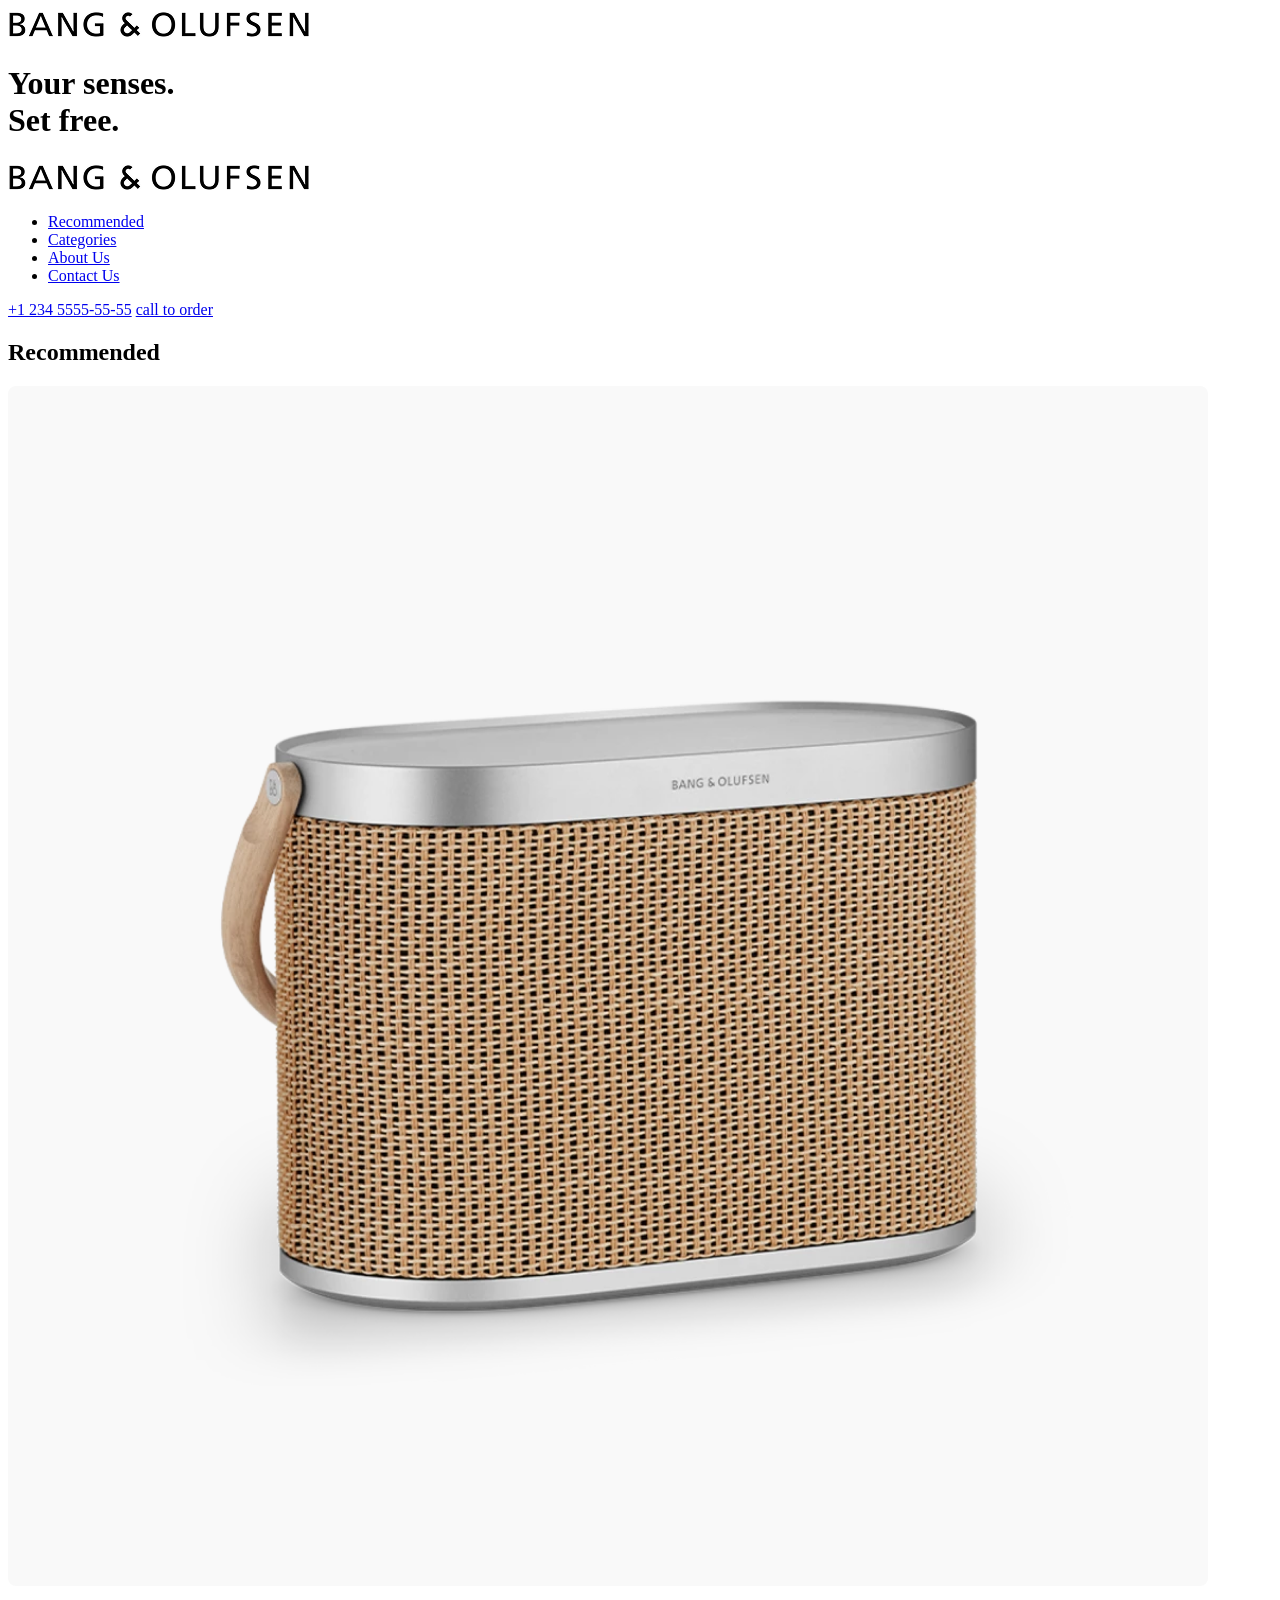
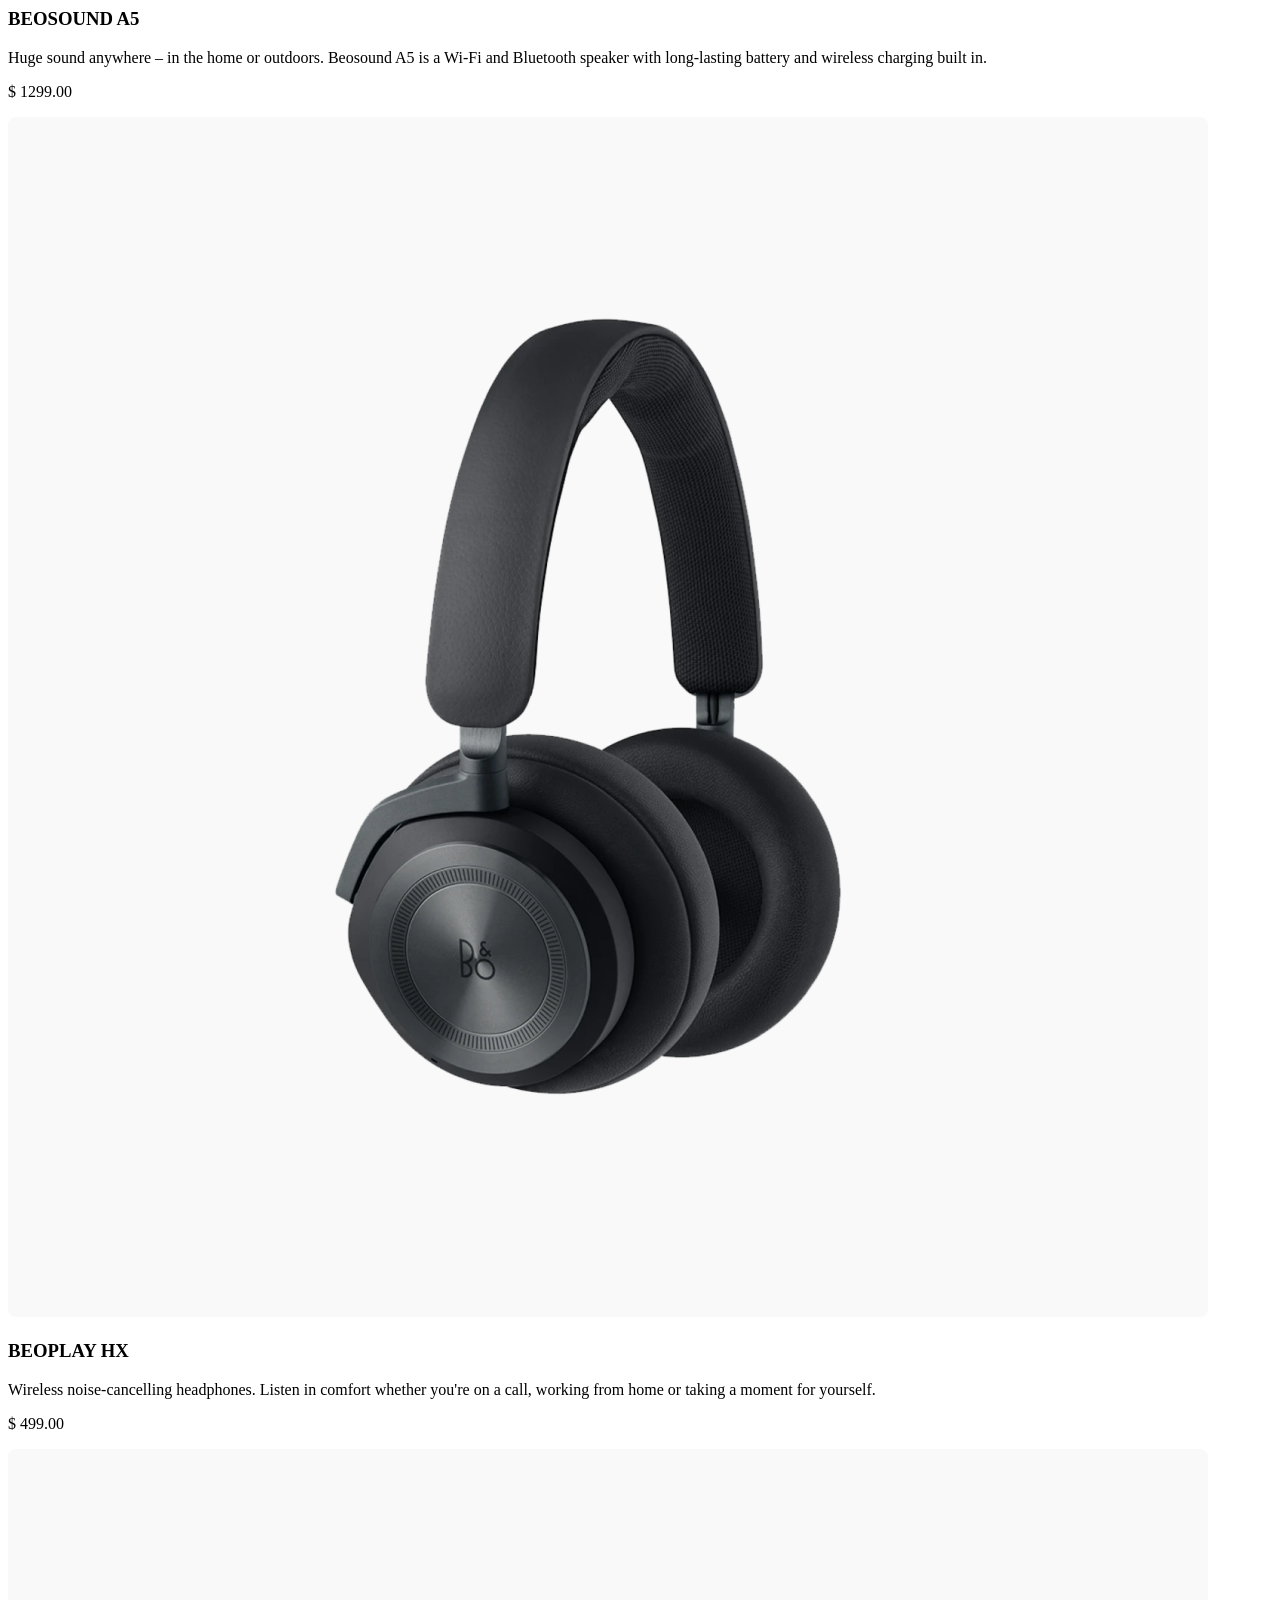
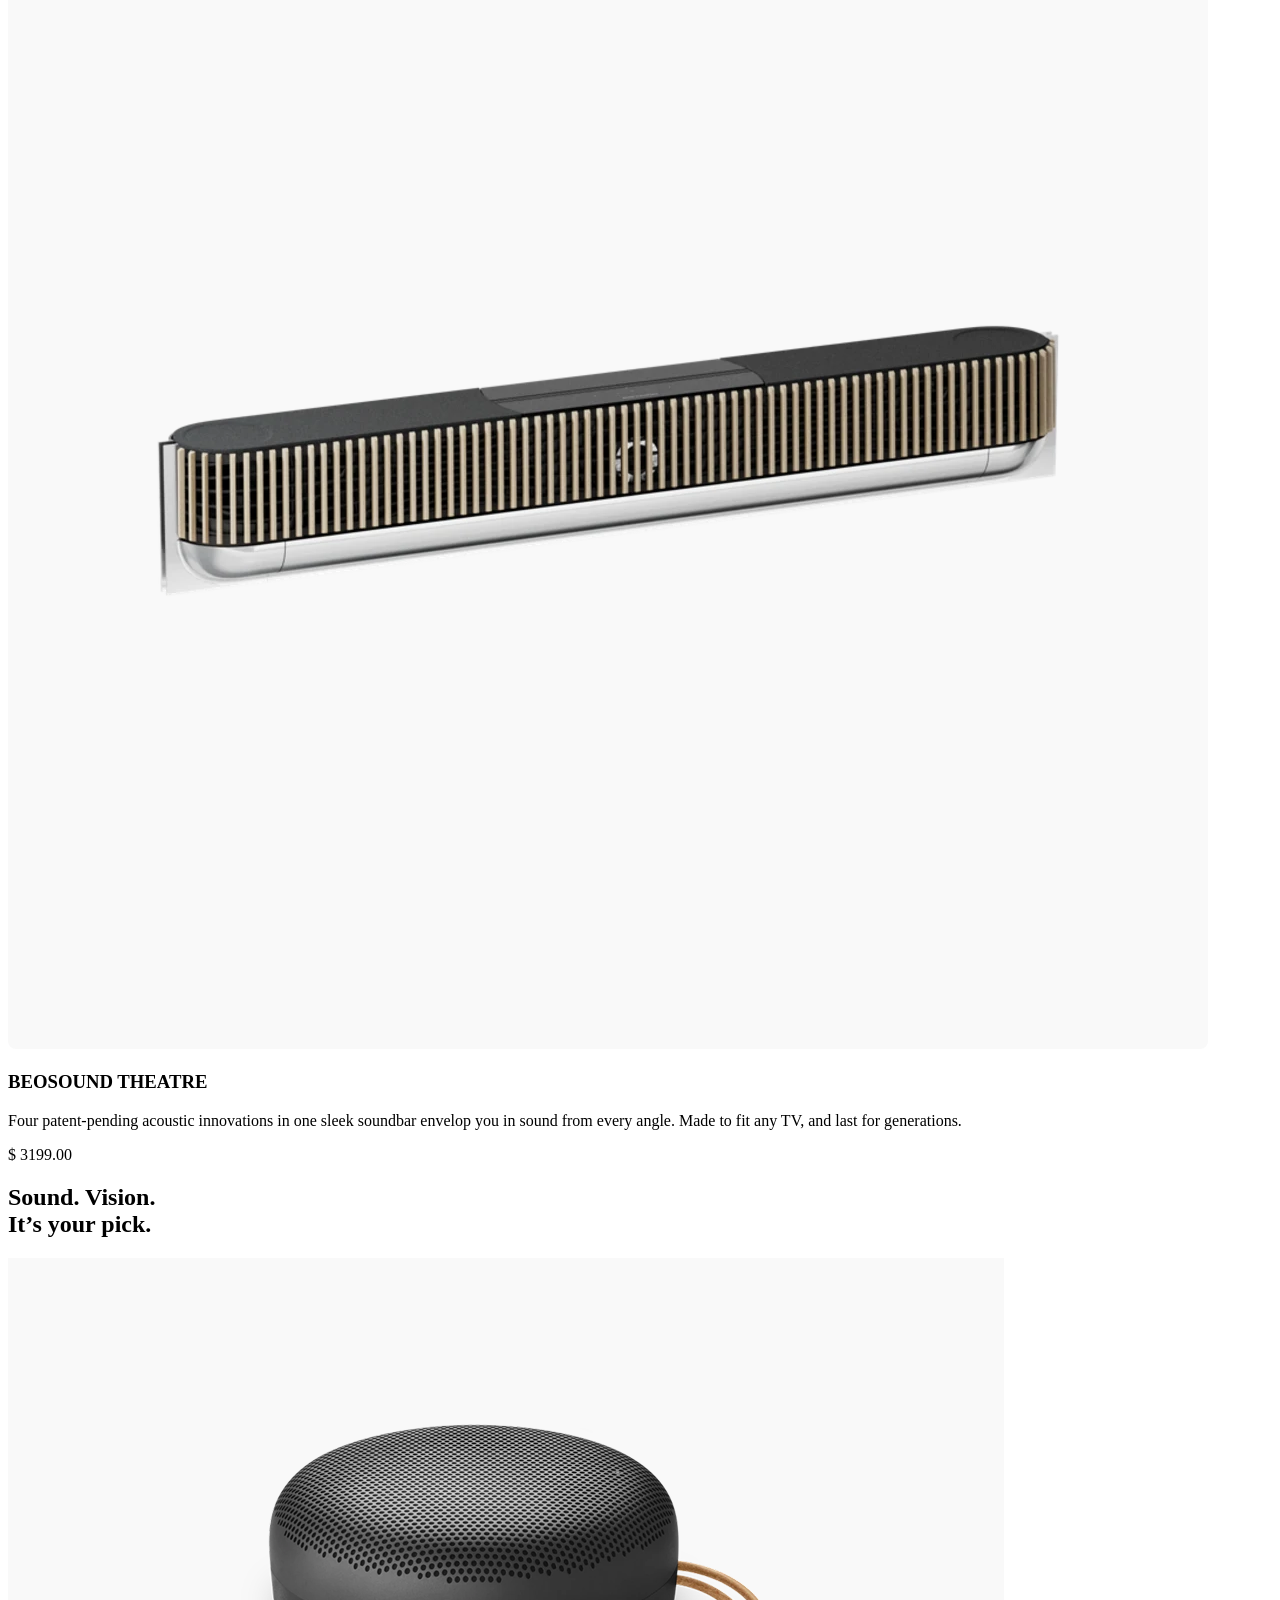
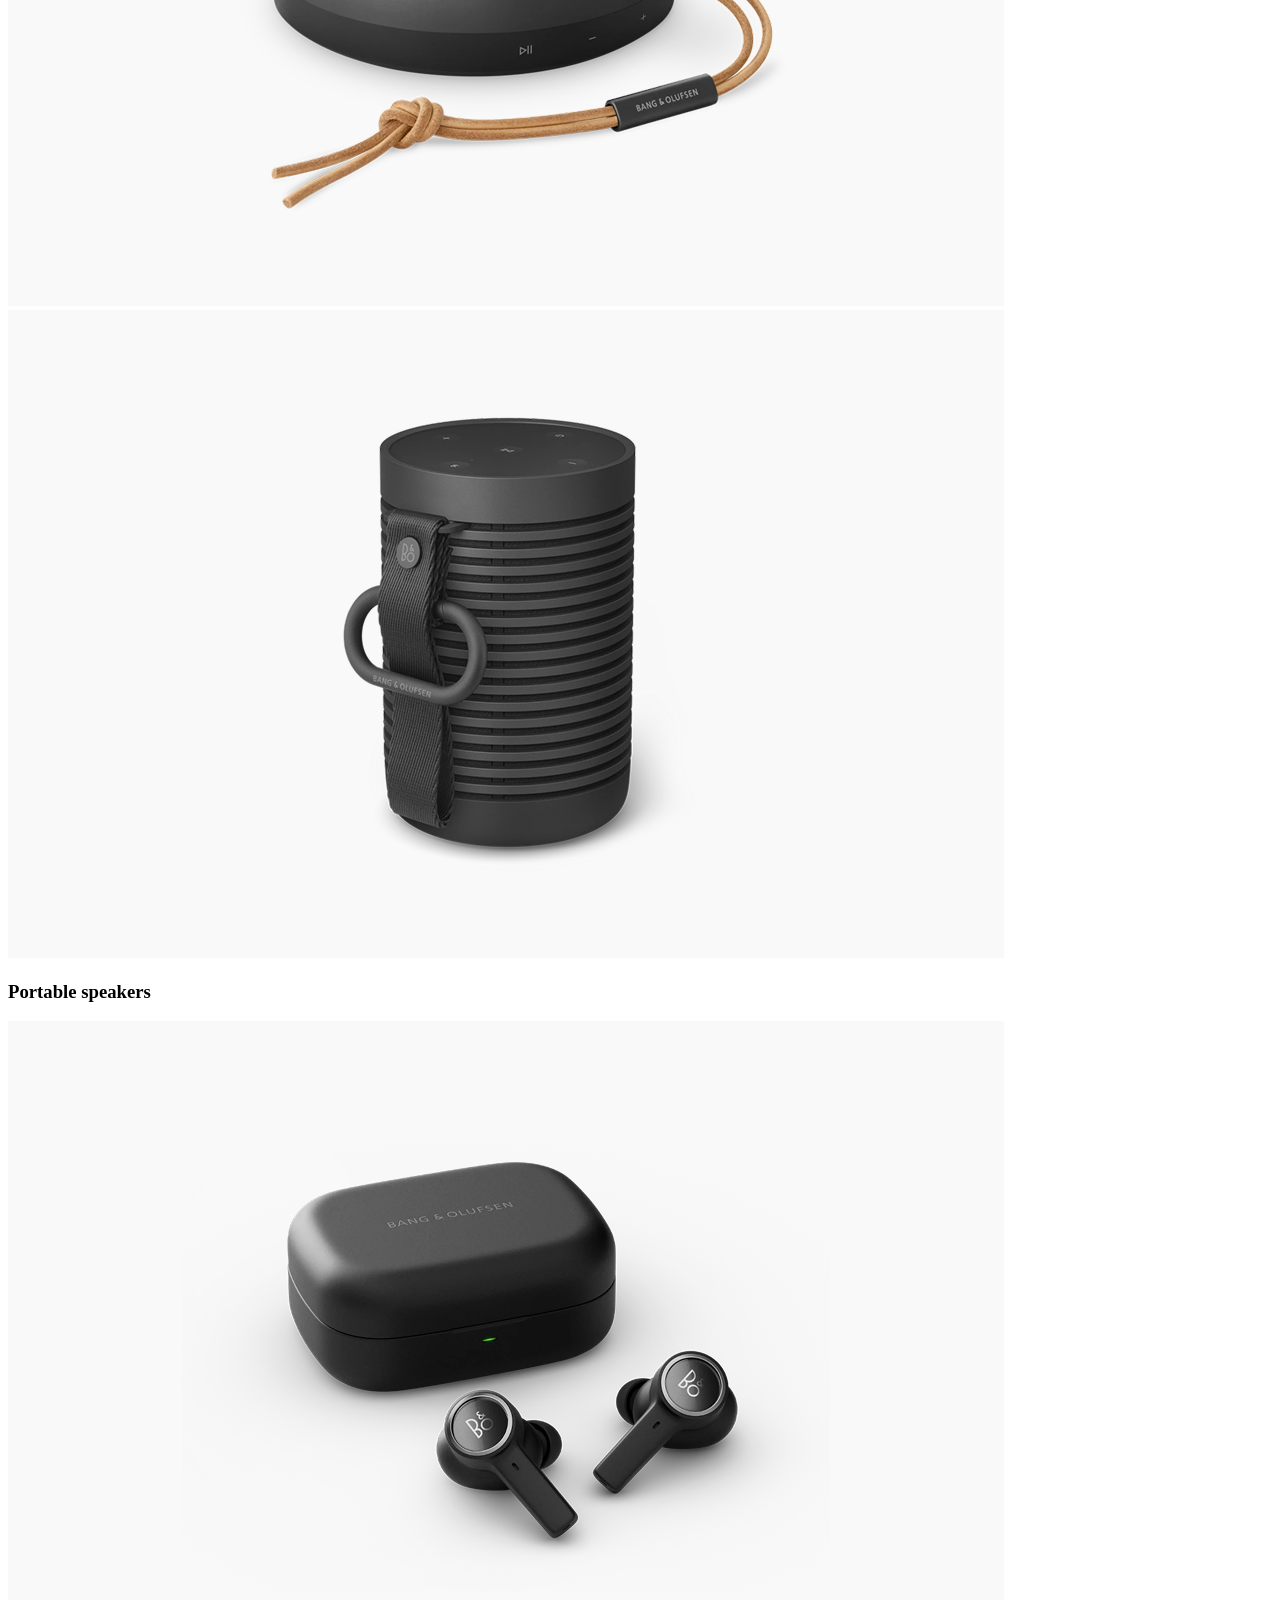
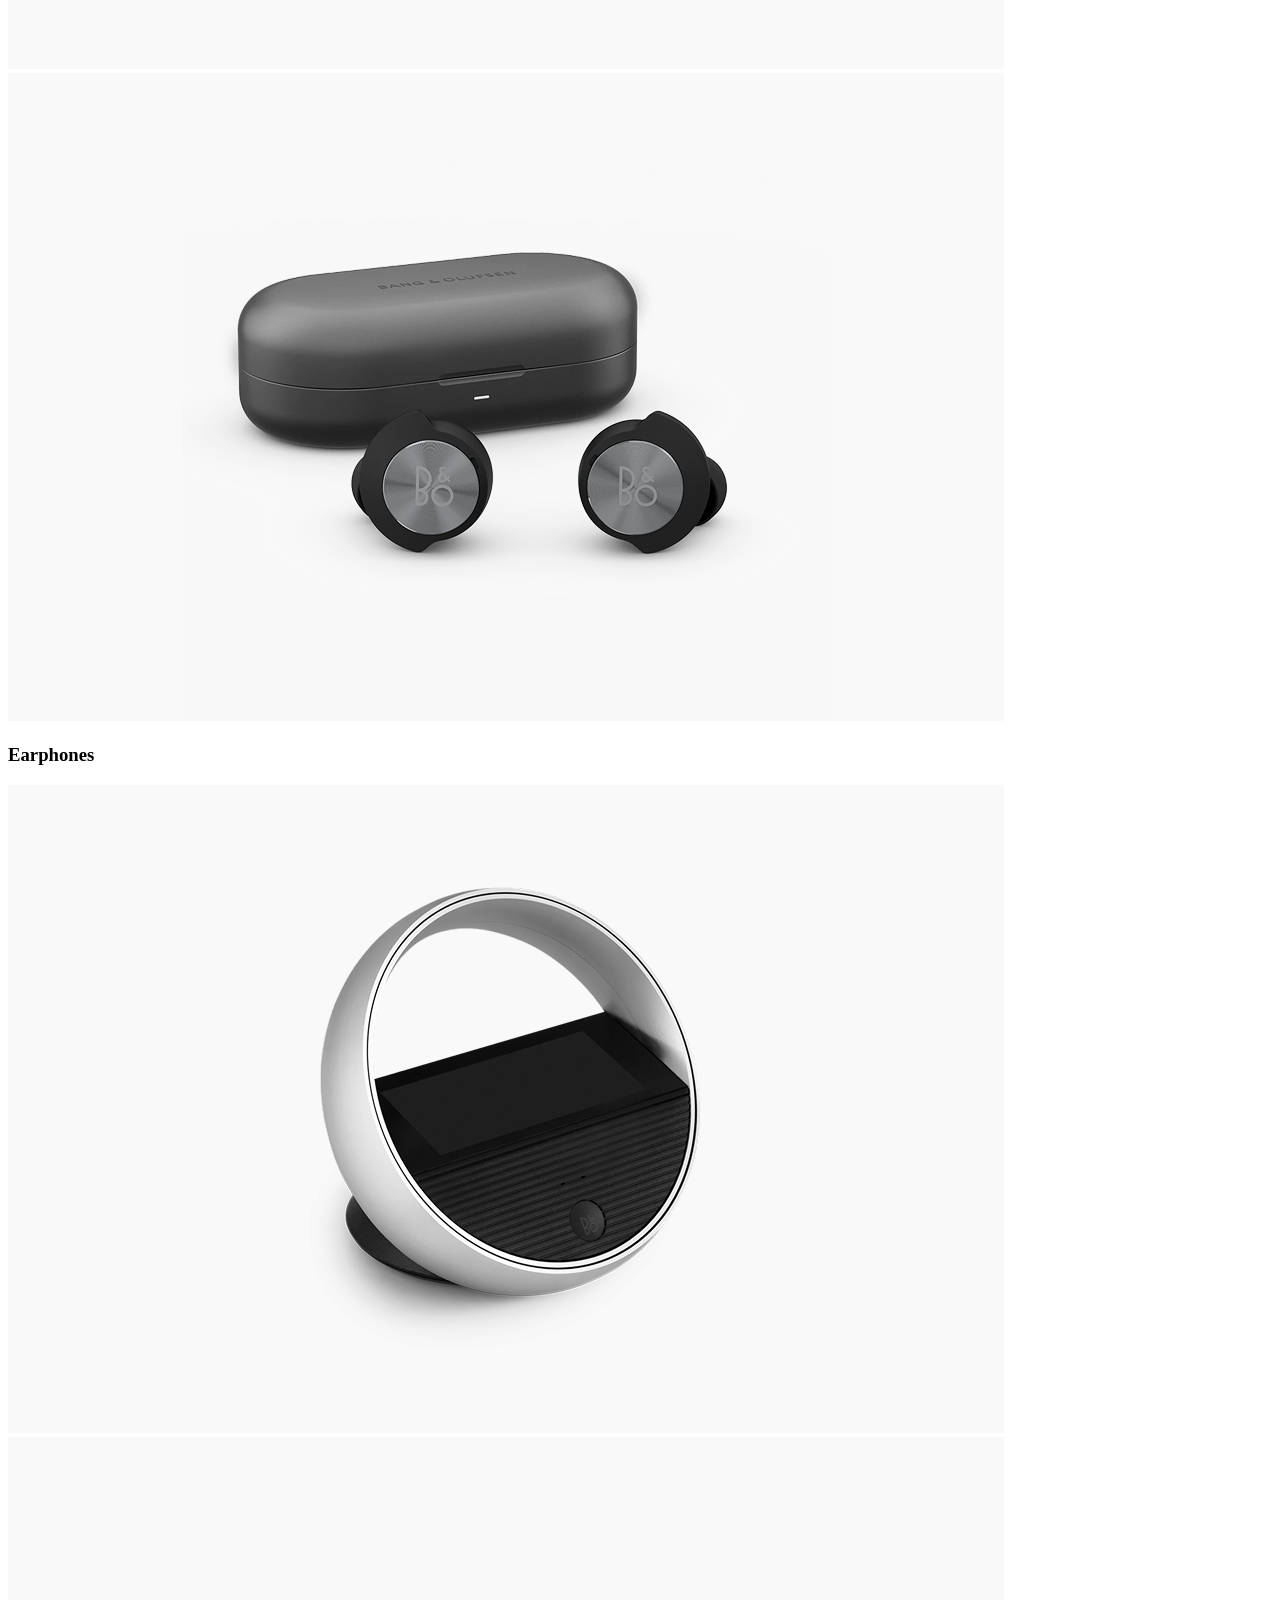
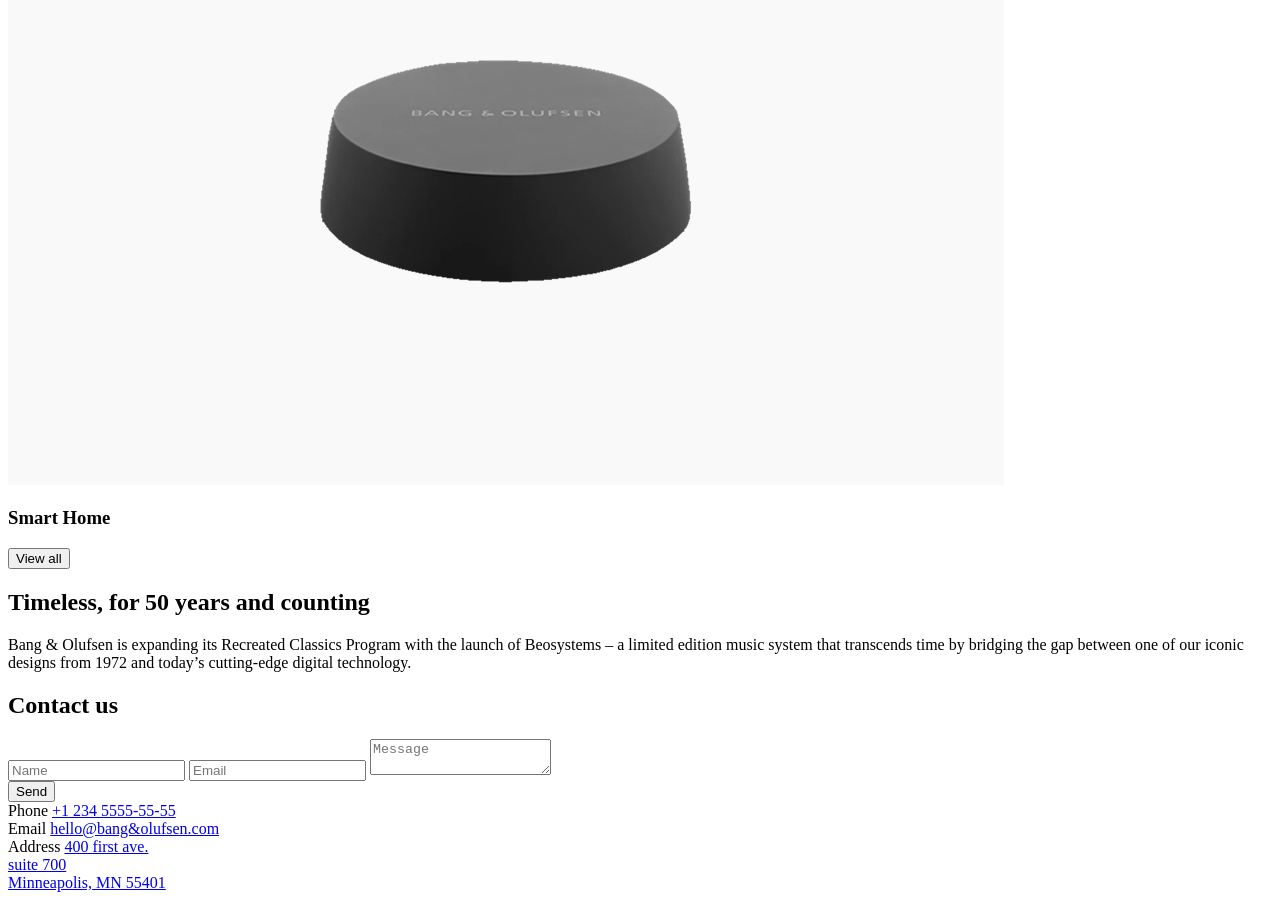
==== index.html @ 83c40ed9 "fixed" ====
<!-- #region page -->
<!doctype html>
<html lang="en" class="page">
  <head>
    <meta charset="UTF-8" />
    <meta
      name="viewport"
      content="width=device-width, initial-scale=1.0"
    />
    <title>Bose</title>
    <link rel="preconnect" href="https://fonts.googleapis.com">
    <link rel="preconnect"
      href="https://fonts.gstatic.com"
      crossorigin="anonymous">
    <link href="https://fonts.googleapis.com/css2?family=Manrope:wght@200..800&display=swap" rel="stylesheet">
    <link
      rel="stylesheet"
      href="src/styles/style.scss"
    />
    <script
      src="src/scripts/main.js"
      defer
    ></script>
  </head>
  <!-- #endregion -->
  <body class="page__body">
    <header class="header">
      <div class="container">
        <div class="header__content">
          <div class="top-bar">
            <a href="#" class="top-bar__logo-link">
              <img src="src/images/logo-2x.png"
              alt="Bose Logo"
              class="top-bar__logo">
            </a>
            <div class="top-bar__icons">
              <a href="tel:+1 234 5555-55-55" class="icon icon--phone"></a>
              <a href="#menu" class="icon icon--menu"></a>
            </div>
          </div>
          <div class="header__bottom">
            <h1 class="header__title">
              Your senses.
              <br>
              Set free.
            </h1>
          </div>
        </div>
      </div>
    </header>

    <aside class="menu page__menu" id="menu">
      <div class="container">
        <div class="top-bar menu__top">
          <a href="#" class="top-bar__logo-link">
            <img src="src/images/logo-2x.png"
            alt="Bose Logo"
            class="top-bar__logo">
          </a>
          <a href="#" class="icon icon--close"></a>
        </div>
        <div class="menu__bottom">
          <nav class="nav menu__nav">
            <ul class="nav__list">
              <li class="nav__item">
                <a class="nav__link" href="#recommended">Recommended</a>
              </li>
              <li class="nav__item">
                <a class="nav__link" href="#categories">Categories</a>
              </li>
              <li class="nav__item">
                <a class="nav__link" href="#about-us">About Us</a>
              </li>
              <li class="nav__item">
                <a class="nav__link" href="#contact-us">Contact Us</a>
              </li>
            </ul>
          </nav>
          <a href="tel:+1 234 5555-55-55" class="menu__phone-number">+1 234 5555-55-55</a>
          <a href="tel:+1 234 5555-55-55" class="menu__call-to-order">call to order</a>
        </div>
      </div>

    </aside>

    <main class="main">
      <div class="container">
        <div class="main__content">
          <section class="recommended" id="recommended">
            <h2 class="section-title">Recommended</h2>
            <div class="recommended__products">
              <article class="product recommended__product">
                <a href="#" class="product__link">
                  <img src="src/images/products/a5.png"
                  alt="BEOSOUND A5"
                  class="product__photo">
                </a>
                <h3 class="product__name">BEOSOUND A5</h3>
                <p class="product__description">Huge sound anywhere – in the home or outdoors. Beosound A5 is a Wi-Fi and Bluetooth speaker with long-lasting battery and wireless charging built in.</p>
                <p class="product__price">$ 1299.00</p>
              </article>
              <article class="product recommended__product">
                <a href="#" class="product__link">
                  <img src="src/images/products/hx.png"
                  alt="BEOPLAY HX"
                  class="product__photo">
                </a>
                <h3 class="product__name">BEOPLAY HX</h3>
                <p class="product__description">Wireless noise-cancelling headphones. Listen in comfort whether you're on a call, working from home or taking a moment for yourself.</p>
                <p class="product__price">$ 499.00</p>
              </article>
              <article class="product recommended__product">
                <a href="#" class="product__link">
                  <img src="src/images/products/theatre.png"
                  alt="BEOSOUND THEATRE"
                  class="product__photo">
                </a>
                <h3 class="product__name">BEOSOUND THEATRE</h3>
                <p class="product__description">Four patent-pending acoustic innovations in one sleek soundbar envelop you in sound from every angle. Made to fit any TV, and last for generations.</p>
                <p class="product__price">$ 3199.00</p>
              </article>
            </div>
          </section>

          <section class="categories" id="categories">
            <h2 class="section-title">
              Sound. Vision.
              <br>
              It’s your pick.
            </h2>

            <div class="categories__wrapper">
              <article class="category">
                <div class="category__photos">
                  <a href="#" class="category__link">
                    <img src="src/images/categories/portable-speakers-1.png"
                    alt="Portable speakers"
                    class="category__photo">
                  </a>
                  <a href="#" class="category__link">
                    <img src="src/images/categories/portable-speakers-2.png"
                    alt="Portable speakers"
                    class="category__photo">
                  </a>
                </div>

                <h3 class="category__title">Portable speakers</h3>
              </article>

              <article class="category">
                <div class="category__photos">
                  <a href="#" class="category__link">
                    <img src="src/images/categories/earphones-1.png"
                    alt="Earphones"
                    class="category__photo">
                  </a>
                  <a href="#" class="category__link">
                    <img src="src/images/categories/earphones-2.png"
                    alt="Earphones"
                    class="category__photo">
                  </a>
                </div>

                <h3 class="category__title">Earphones</h3>
              </article>

              <article class="category">
                <div class="category__photos">
                  <a href="#" class="category__link">
                    <img src="src/images/categories/smart-home-1.png"
                    alt="Smart Home"
                    class="category__photo">
                  </a>
                  <a href="#" class="category__link">
                    <img src="src/images/categories/smart-home-2.png"
                    alt="Smart Home"
                    class="category__photo">
                  </a>
                </div>

                <h3 class="category__title">Smart Home</h3>
              </article>

              <div class="categories__button-wrapper">
                <button type="button" class="categories__button">View all</button>
              </div>
            </div>
          </section>
        </div>
      </div>

      <div class="main__content main__content--section-three">
        <section class="about-us" id="about-us">
          <div class="about-us__player"></div>
          <div class="container">
            <div class="about-us__timeless">
              <h2 class="about-us__title section-title section-title--section-three">Timeless, for 50 years and counting</h2>

              <div class="about-us__content">
                <p class="about-us__description">Bang & Olufsen is expanding its Recreated Classics Program with the launch of Beosystems – a limited edition music system that transcends time by bridging the gap between one of our iconic designs from 1972 and today’s cutting-edge digital technology.</p>
              </div>
            </div>
          </div>
        </section>
      </div>

      <div class="container">
        <div class="main__content main__content--section-four">
          <section class="contacts" id="contact-us">
            <h2 class="section-title">Contact us</h2>
            <div class="contacts__wrapper">
              <form class="contacts__form"
              action="#"
              method="post"
              onsubmit="this.reset();
              return false;">
                <div class="contacts__form-inputs">
                  <input
                  type="text"
                  class="contacts__item"
                  name="name"
                  placeholder="Name"
                  required>
                  <input
                  type="text"
                  class="contacts__item"
                  name="email"
                  placeholder="Email"
                  required>
                  <textarea
                  type="textarea"
                  class="contacts__item contacts__item--message"
                  name="message"
                  placeholder="Message"
                  required></textarea>
                </div>
                <button type="submit" class="contacts__button">Send</button>
              </form>
              <footer class="footer">
                <div class="footer__wrapper">
                  Phone
                  <a href="tel:+1 234 5555-55-55" class="footer__link">+1 234 5555-55-55</a>
                </div>
                <div class="footer__wrapper">
                  Email
                  <a href="mailto:hello@bang&olufsen.com" class="footer__link">hello@bang&olufsen.com</a>
                </div>
                <div class="footer__wrapper">
                  Address
                  <a href="https://www.google.com/maps?q=400+first+ave.+suite+700+Minneapolis,+MN+55401"
                    target="_blank"
                    rel="noopener noreferrer"
                    class="footer__link">
                    400 first ave.
                    <br>
                    suite 700
                    <br>
                    Minneapolis, MN 55401
                  </a>
                </div>
              </footer>
            </div>
          </section>
        </div>
      </div>
    </main>
  </body>
</html>
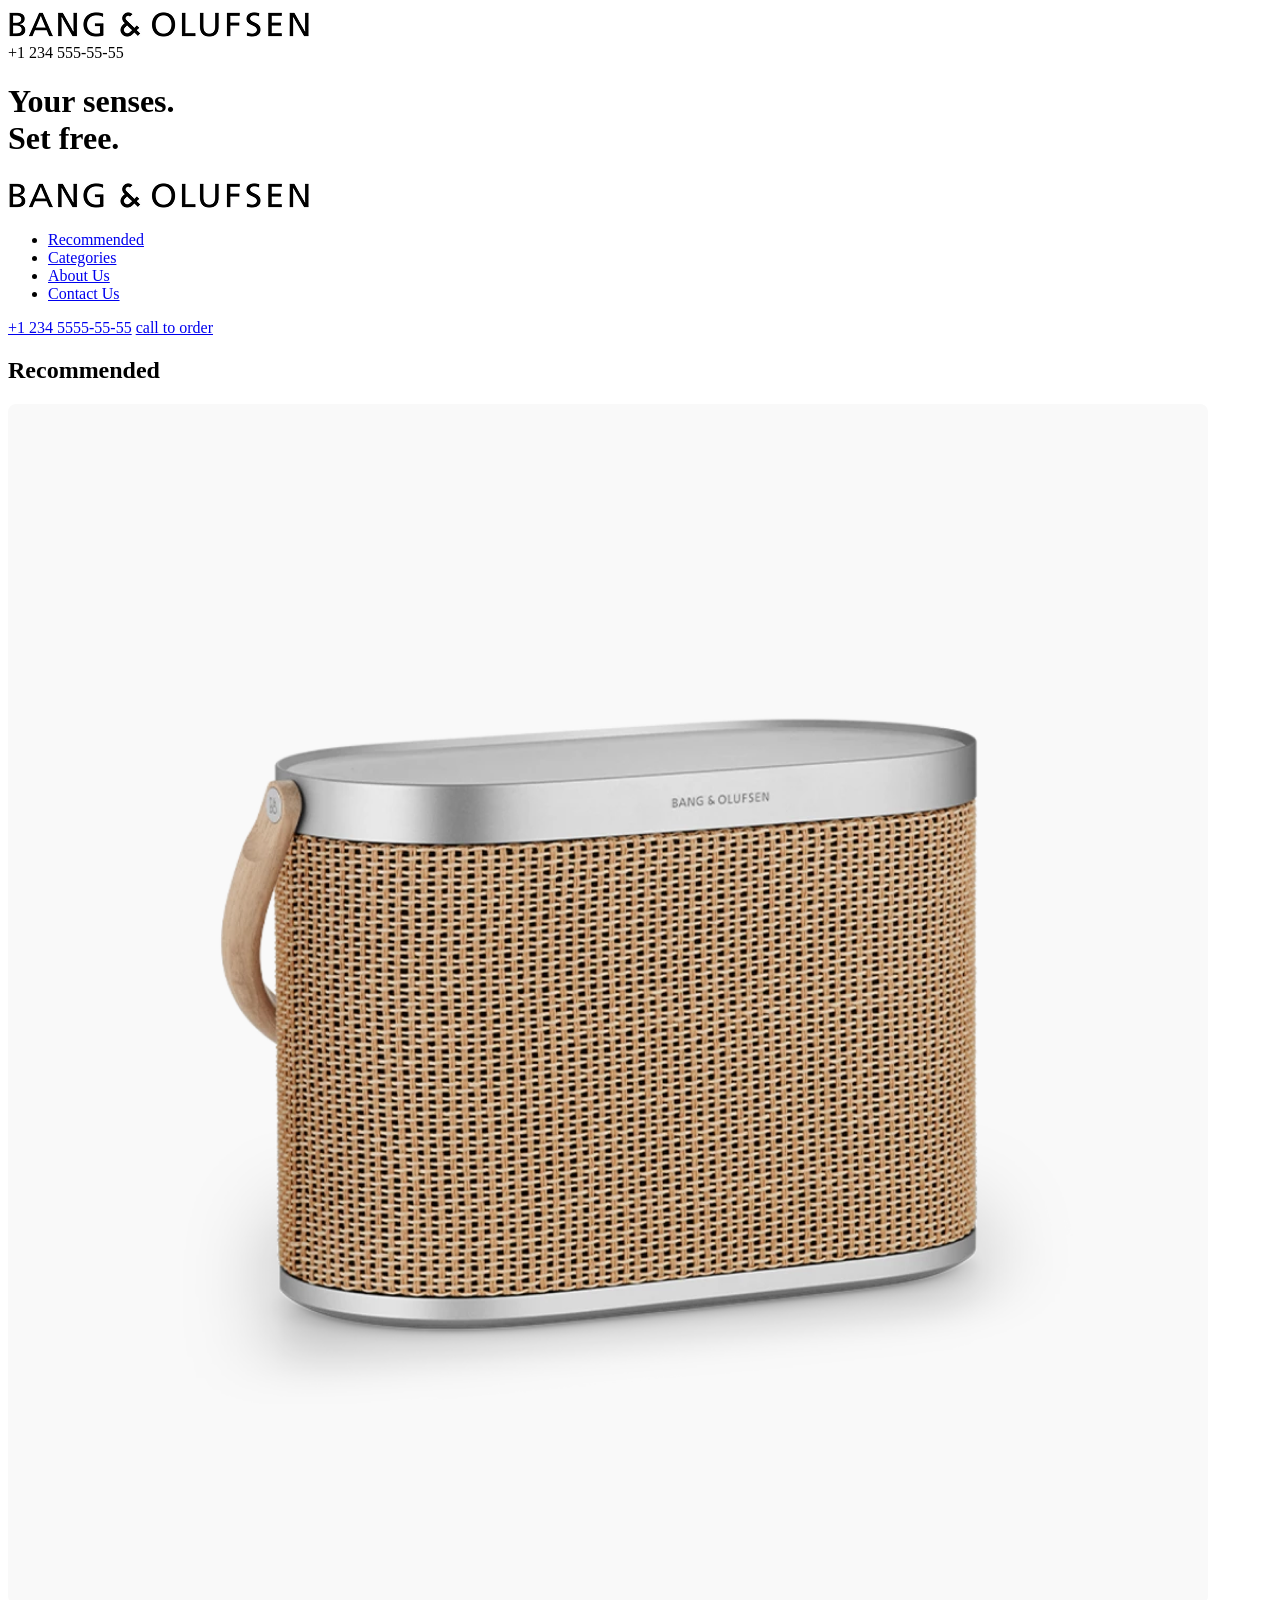
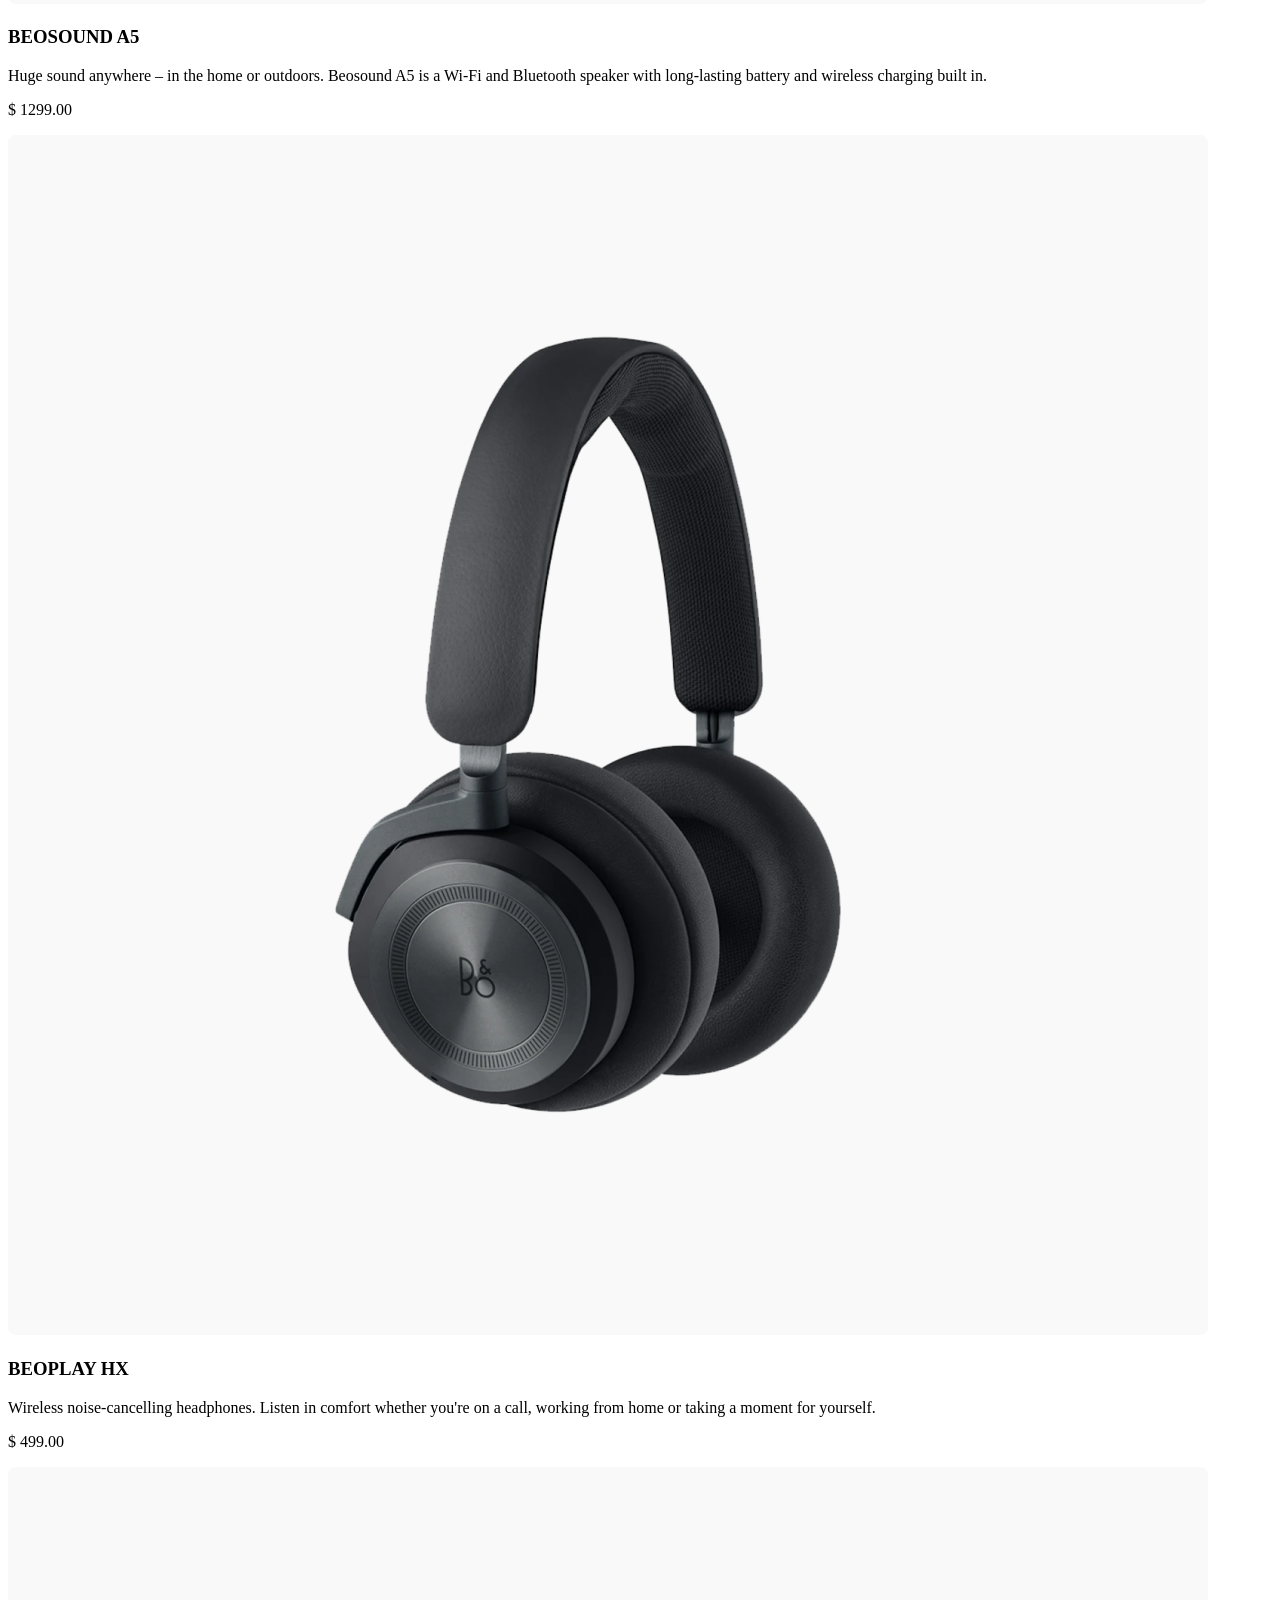
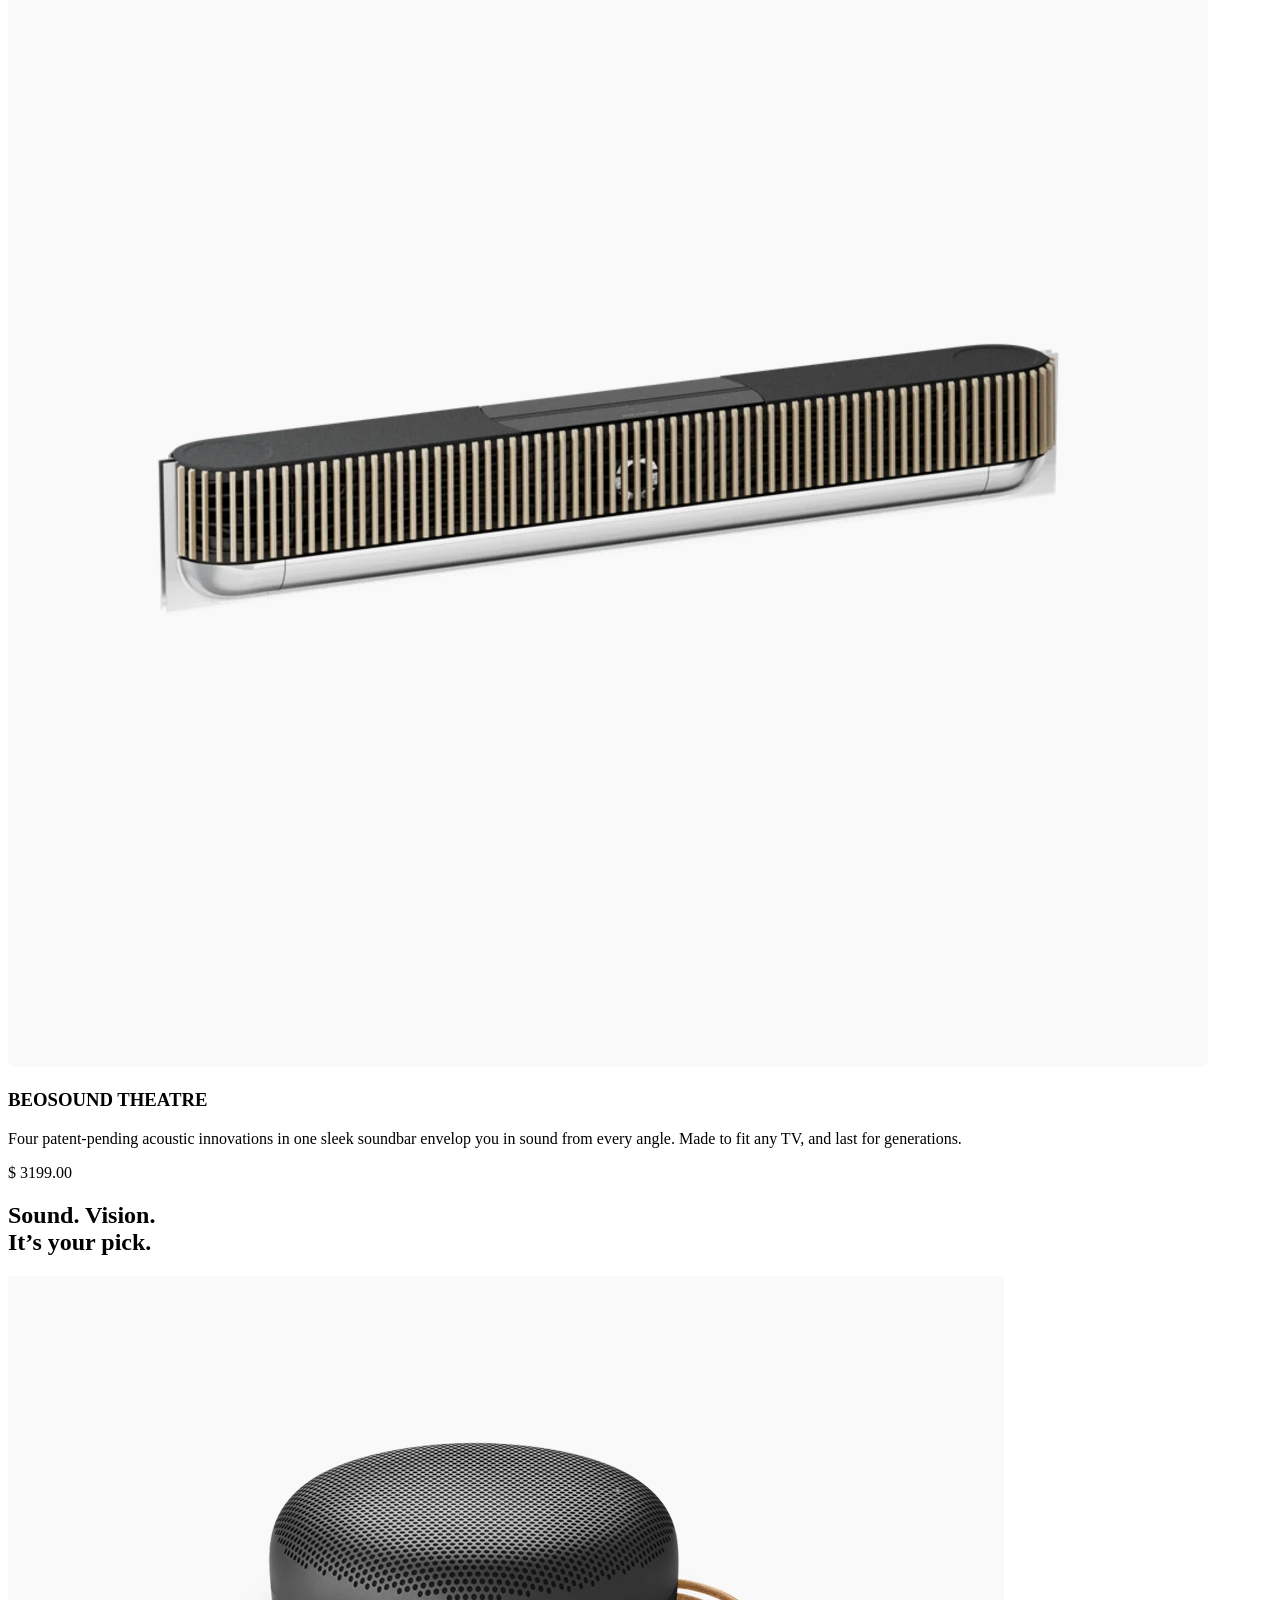
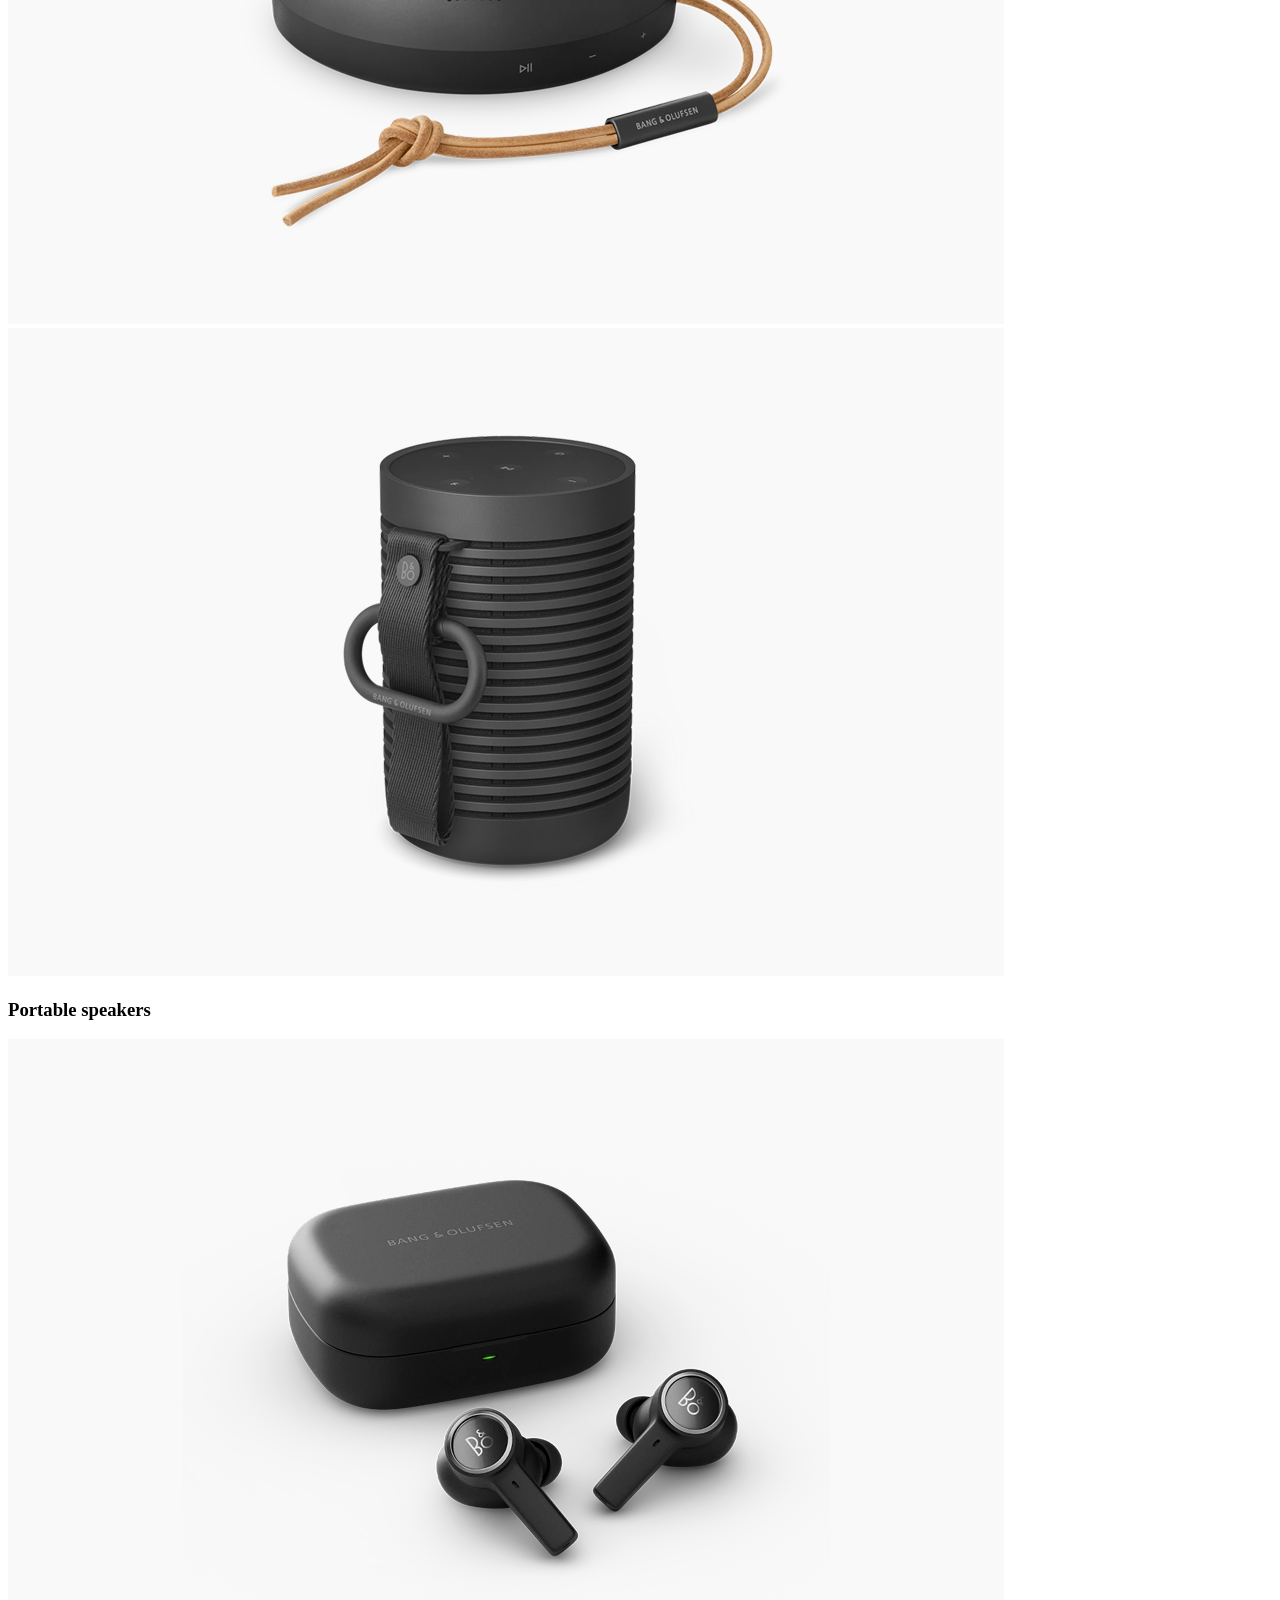
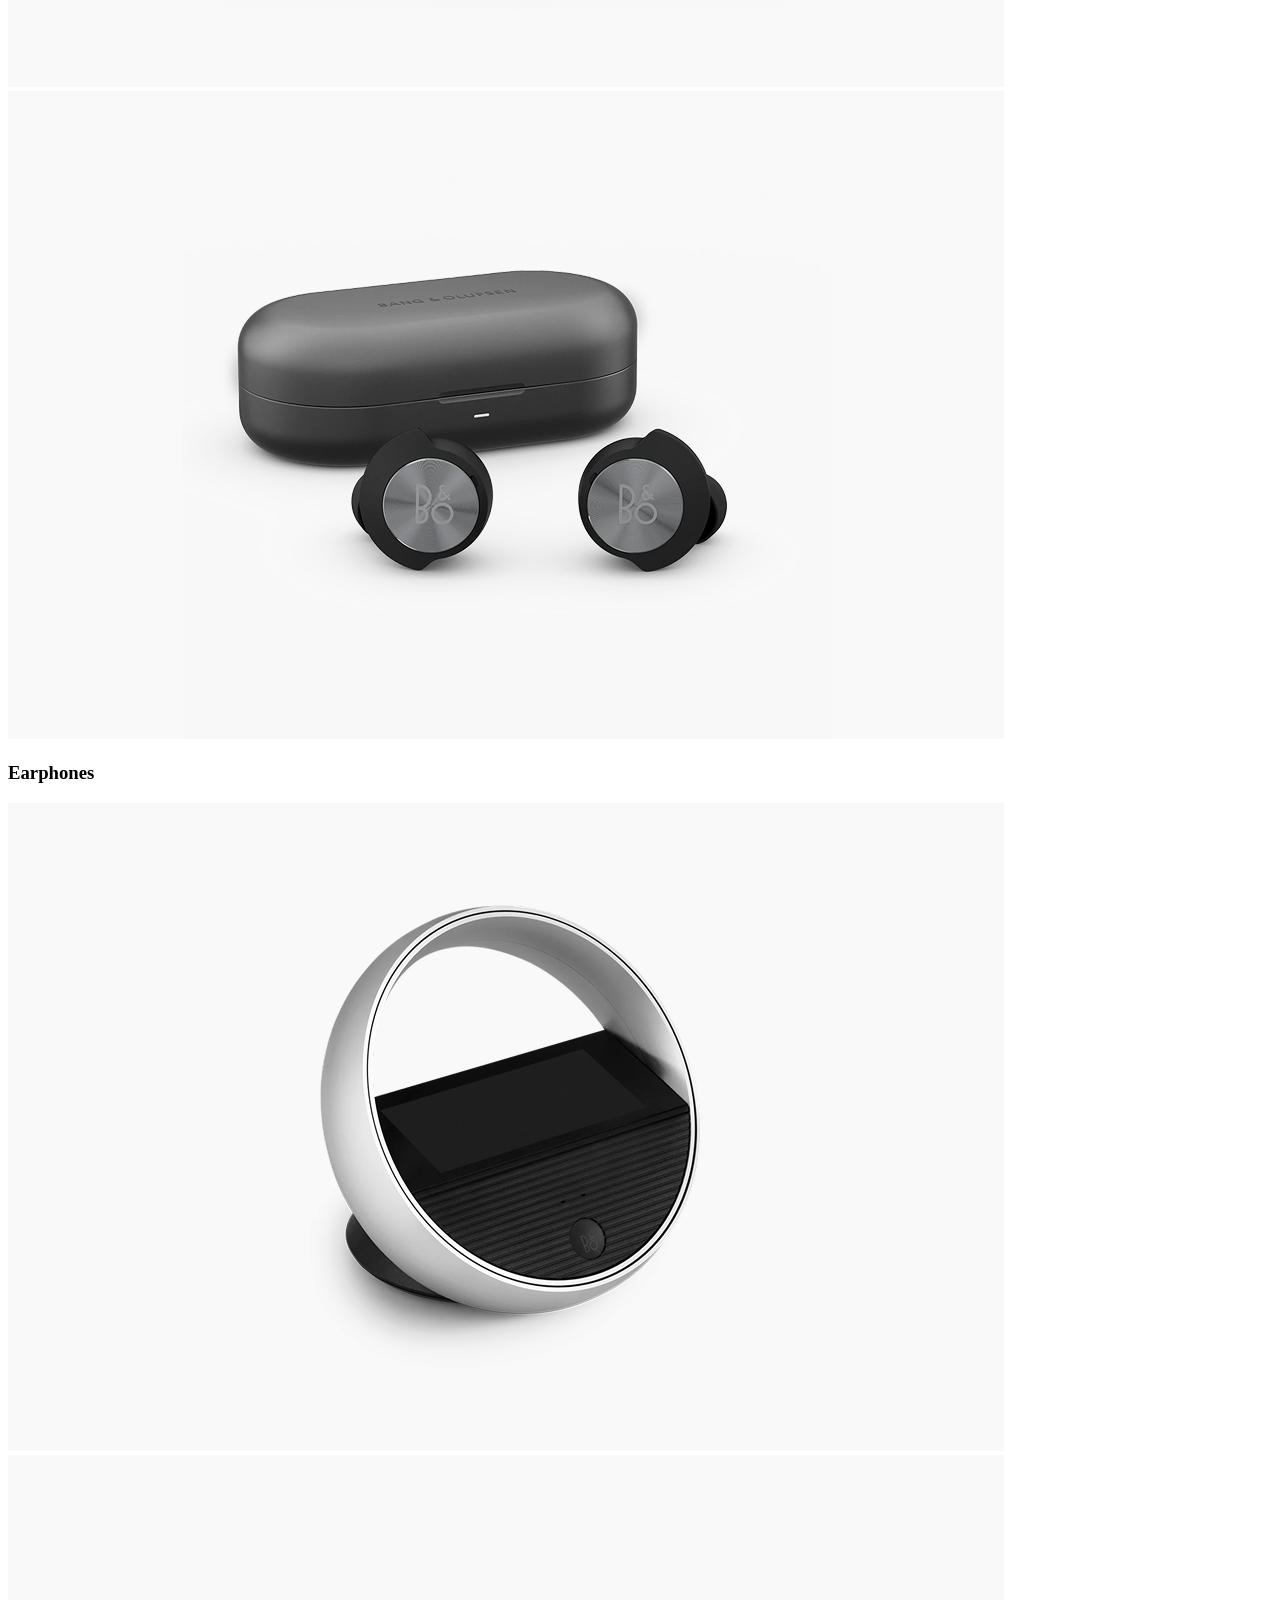
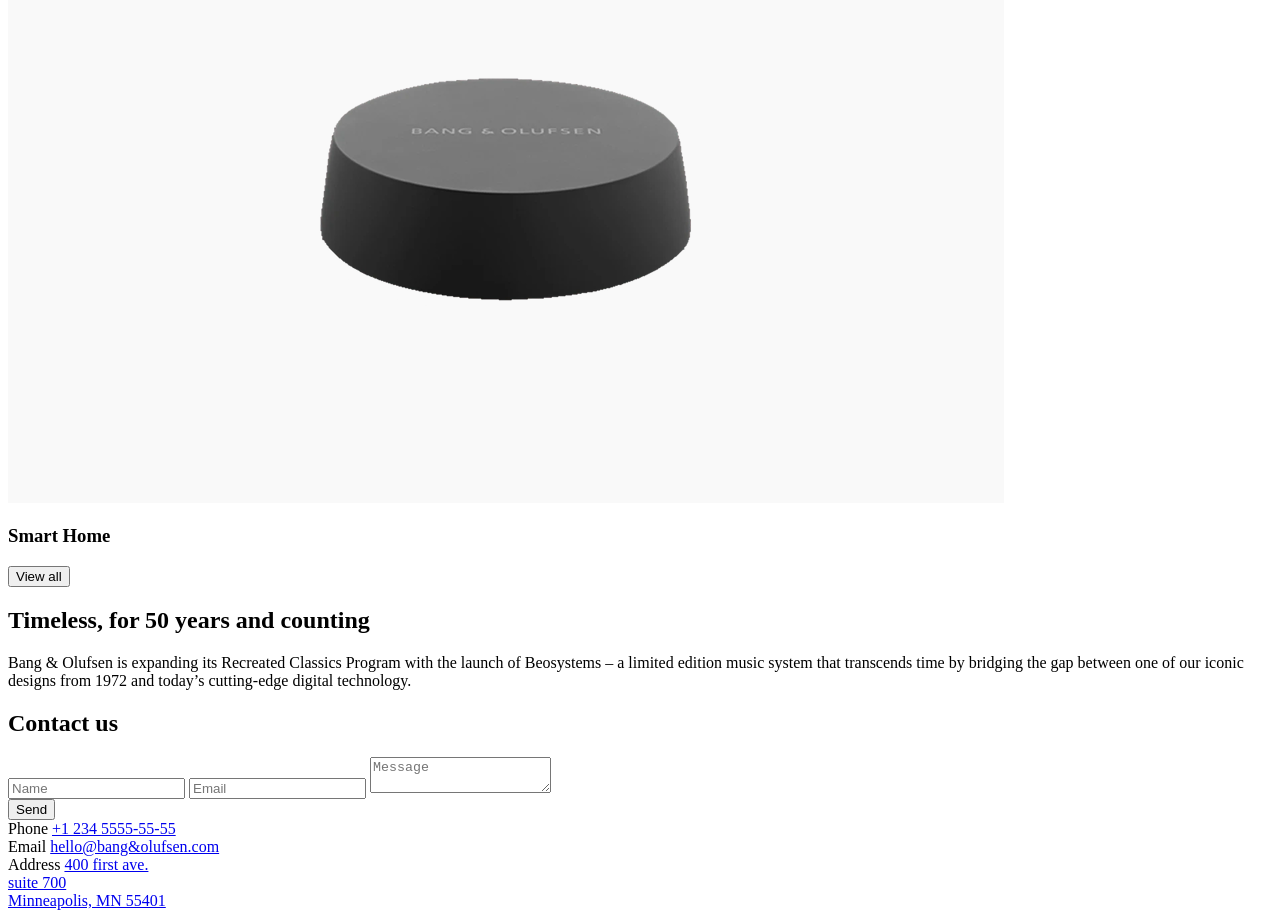
==== commit 674c8cae: "improved" ====
--- a/index.html
+++ b/index.html
@@ -34,7 +34,10 @@
               class="top-bar__logo">
             </a>
             <div class="top-bar__icons">
-              <a href="tel:+1 234 5555-55-55" class="icon icon--phone"></a>
+              <div class="phone">
+                <a href="tel:+1 234 5555-55-55" class="icon icon--phone"></a>
+                <span class="phone__number">+1 234 555-55-55</span>
+              </div>
               <a href="#menu" class="icon icon--menu"></a>
             </div>
           </div>
@@ -222,7 +225,7 @@
                   placeholder="Name"
                   required>
                   <input
-                  type="text"
+                  type="email"
                   class="contacts__item"
                   name="email"
                   placeholder="Email"
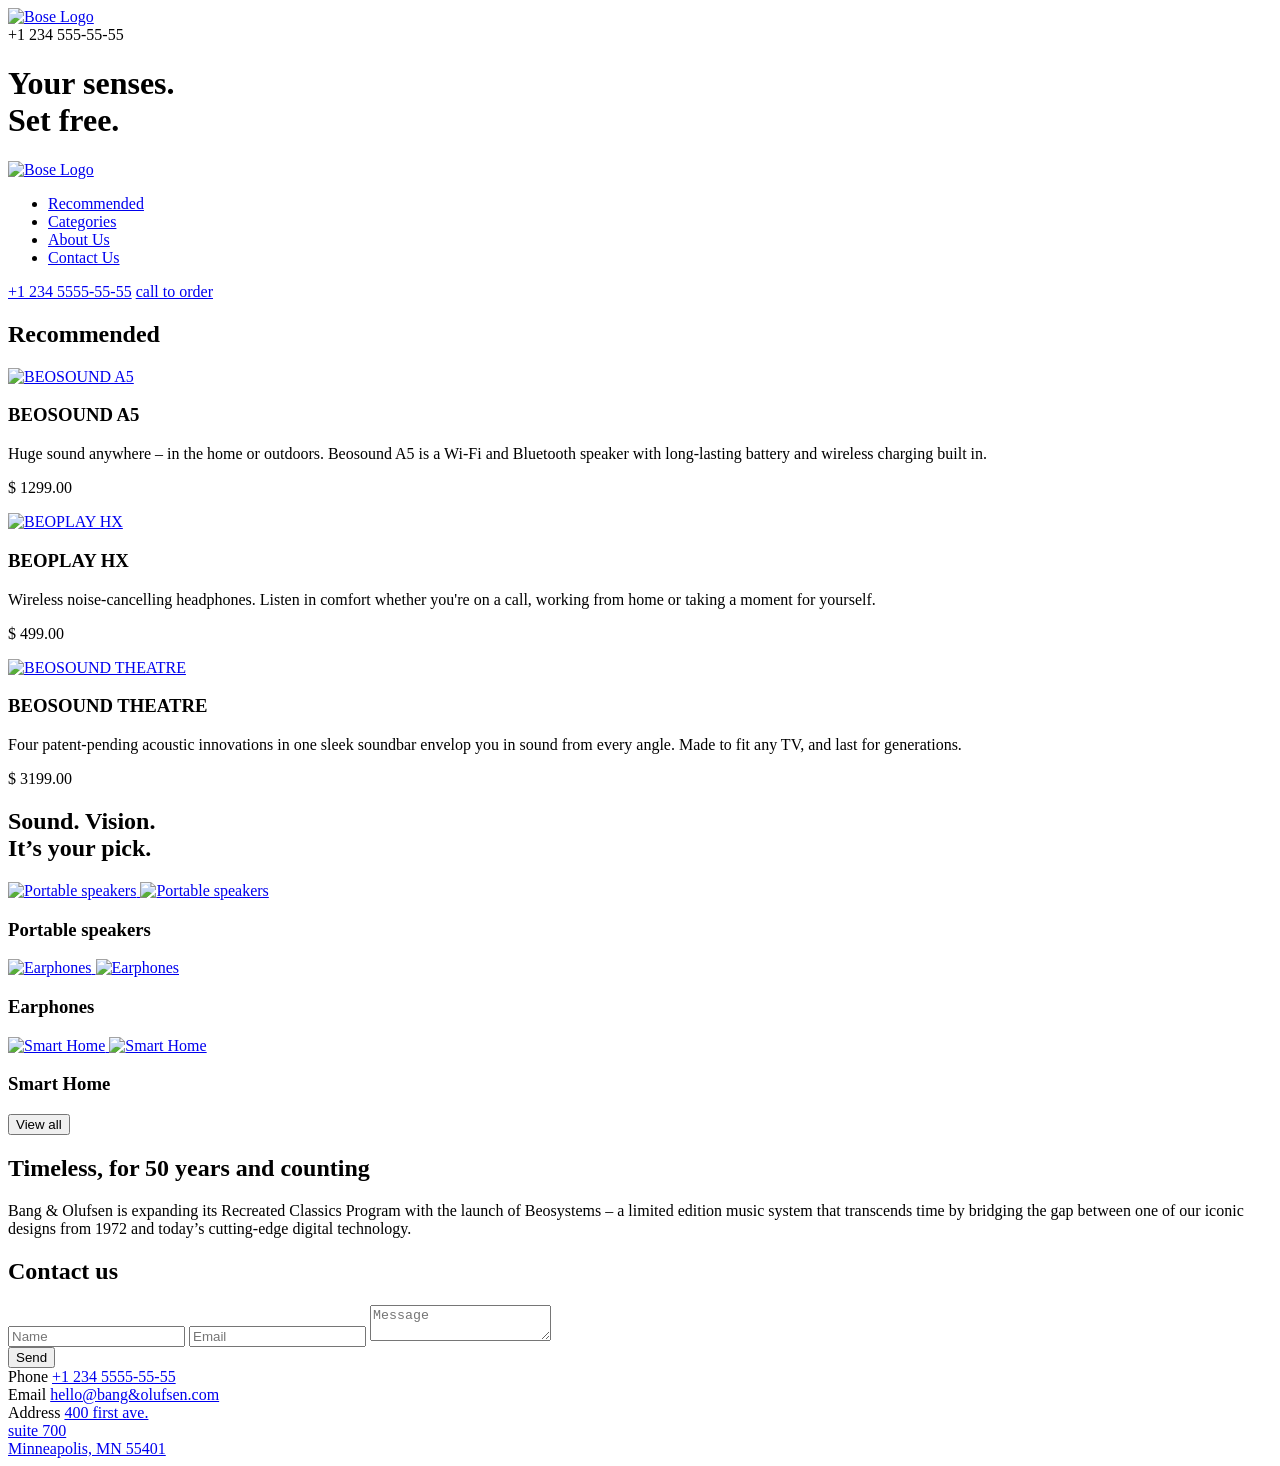
==== commit fdb46b23: "make build" ====
--- a/index.html
+++ b/index.html
@@ -13,14 +13,11 @@
       href="https://fonts.gstatic.com"
       crossorigin="anonymous">
     <link href="https://fonts.googleapis.com/css2?family=Manrope:wght@200..800&display=swap" rel="stylesheet">
-    <link
-      rel="stylesheet"
-      href="src/styles/style.scss"
-    />
     <script
       src="src/scripts/main.js"
       defer
     ></script>
+    <link rel="stylesheet" crossorigin href="/layout_landing-page/assets/index-20KxbSlA.css">
   </head>
   <!-- #endregion -->
   <body class="page__body">
@@ -29,7 +26,7 @@
         <div class="header__content">
           <div class="top-bar">
             <a href="#" class="top-bar__logo-link">
-              <img src="src/images/logo-2x.png"
+              <img src="/layout_landing-page/assets/logo-2x-DcJVCaAp.png"
               alt="Bose Logo"
               class="top-bar__logo">
             </a>
@@ -56,7 +53,7 @@
       <div class="container">
         <div class="top-bar menu__top">
           <a href="#" class="top-bar__logo-link">
-            <img src="src/images/logo-2x.png"
+            <img src="/layout_landing-page/assets/logo-2x-DcJVCaAp.png"
             alt="Bose Logo"
             class="top-bar__logo">
           </a>
@@ -94,7 +91,7 @@
             <div class="recommended__products">
               <article class="product recommended__product">
                 <a href="#" class="product__link">
-                  <img src="src/images/products/a5.png"
+                  <img src="/layout_landing-page/assets/a5-8tnf4e5S.png"
                   alt="BEOSOUND A5"
                   class="product__photo">
                 </a>
@@ -104,7 +101,7 @@
               </article>
               <article class="product recommended__product">
                 <a href="#" class="product__link">
-                  <img src="src/images/products/hx.png"
+                  <img src="/layout_landing-page/assets/hx-6xRUEZzb.png"
                   alt="BEOPLAY HX"
                   class="product__photo">
                 </a>
@@ -114,7 +111,7 @@
               </article>
               <article class="product recommended__product">
                 <a href="#" class="product__link">
-                  <img src="src/images/products/theatre.png"
+                  <img src="/layout_landing-page/assets/theatre-gWeoTZwd.png"
                   alt="BEOSOUND THEATRE"
                   class="product__photo">
                 </a>
@@ -136,12 +133,12 @@
               <article class="category">
                 <div class="category__photos">
                   <a href="#" class="category__link">
-                    <img src="src/images/categories/portable-speakers-1.png"
+                    <img src="/layout_landing-page/assets/portable-speakers-1-iroltcHf.png"
                     alt="Portable speakers"
                     class="category__photo">
                   </a>
                   <a href="#" class="category__link">
-                    <img src="src/images/categories/portable-speakers-2.png"
+                    <img src="/layout_landing-page/assets/portable-speakers-2-CCxjHSWi.png"
                     alt="Portable speakers"
                     class="category__photo">
                   </a>
@@ -153,12 +150,12 @@
               <article class="category">
                 <div class="category__photos">
                   <a href="#" class="category__link">
-                    <img src="src/images/categories/earphones-1.png"
+                    <img src="/layout_landing-page/assets/earphones-1-CZ7R7tEw.png"
                     alt="Earphones"
                     class="category__photo">
                   </a>
                   <a href="#" class="category__link">
-                    <img src="src/images/categories/earphones-2.png"
+                    <img src="/layout_landing-page/assets/earphones-2-D0KiHqL3.png"
                     alt="Earphones"
                     class="category__photo">
                   </a>
@@ -170,12 +167,12 @@
               <article class="category">
                 <div class="category__photos">
                   <a href="#" class="category__link">
-                    <img src="src/images/categories/smart-home-1.png"
+                    <img src="/layout_landing-page/assets/smart-home-1-Z8XS2vgQ.png"
                     alt="Smart Home"
                     class="category__photo">
                   </a>
                   <a href="#" class="category__link">
-                    <img src="src/images/categories/smart-home-2.png"
+                    <img src="/layout_landing-page/assets/smart-home-2-qT09X0aX.png"
                     alt="Smart Home"
                     class="category__photo">
                   </a>
